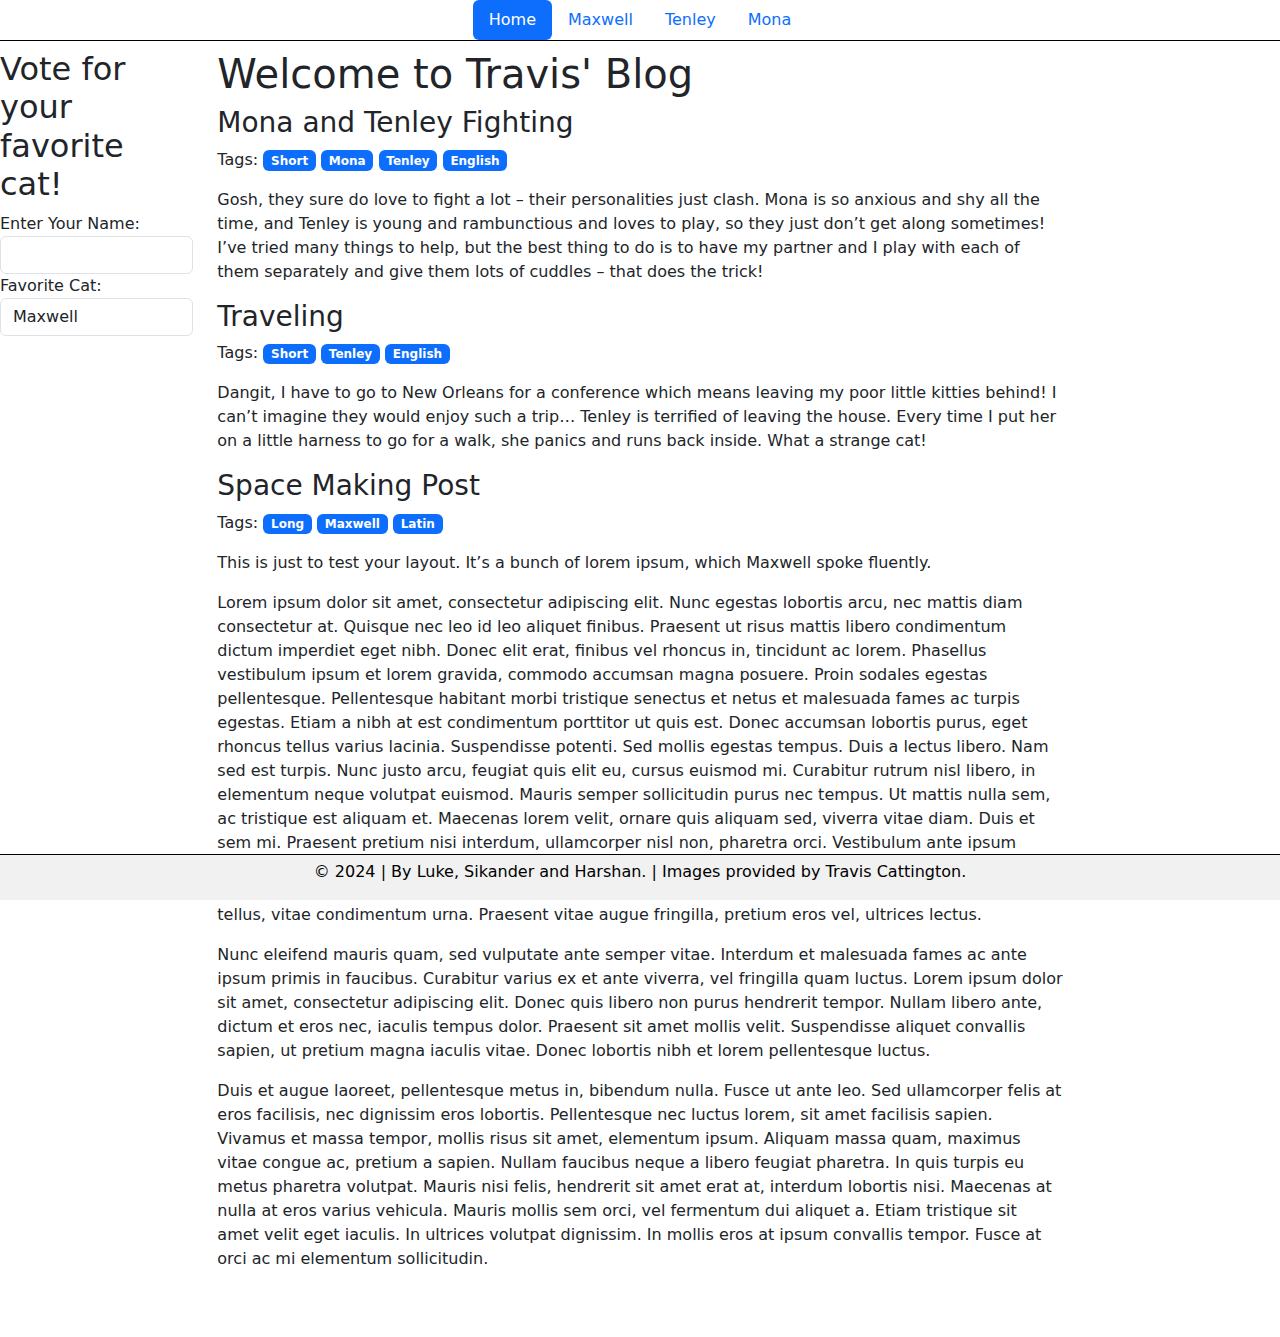
==== Assignment-3/index.html @ b7a71899 "Fixed nav bar" ====
<!DOCTYPE html>
<html lang="en">
    <head>
        <meta charset="UTF-8">
        <meta name="viewport" content="width=device-width, initial-scale=1.0">
        <title>Travis' Blog</title>
        <!-- Bootstrap CSS  -->
        <link href="https://cdn.jsdelivr.net/npm/bootstrap@5.3.3/dist/css/bootstrap.min.css" rel="stylesheet" integrity="sha384-QWTKZyjpPEjISv5WaRU9OFeRpok6YctnYmDr5pNlyT2bRjXh0JMhjY6hW+ALEwIH" crossorigin="anonymous">
        <!-- Custom CSS  -->
        <link rel="stylesheet" href="CSS Files/index.css">
    </head>
    <body>
        <header>
            <nav>
                <ul class="nav nav-pills justify-content-center">
                    <li class="nav-item"><a class="nav-link active" aria-current="page" href="index.html">Home</a></li>
                    <li class="nav-item"><a class="nav-link" href="maxwell.html">Maxwell</a></li>
                    <li class="nav-item"><a class="nav-link" href="tenley.html">Tenley</a></li>
                    <li class="nav-item"><a class="nav-link" href="mona.html">Mona</a></li>
                    <!-- Add more blog posts here if needed -->
                </ul>
            </nav>
        </header>
        <div class="row">
            <div class="col-md-2">
                <div id="sidebar">
                    <h2>Vote for your favorite cat!</h2>
                    <form id="voteForm">
                        <div class="form-group">
                            <label for="name"> Enter Your Name:</label>
                            <input type="text" class="form-control" id="name" required>
                        </div>
                        <div class="form-group">
                            <label for="favoriteCat">Favorite Cat:</label>
                            <select class="form-control" id="favoriteCat" required>
                                <option value="maxwell">Maxwell</option>
                                <option value="tenley">Tenley</option>
                                <option value="mona">Mona</option>
                            </select>
                        </div>
                    </form>
                    <div id="pollResults">
                        <!-- Poll results will be displayed here -->
                    </div>
                </div>
            </div>
            <div class="col-md-8">
                <h1>Welcome to Travis' Blog</h1>
                <article id="blog-post-1">
                    <h3>Mona and Tenley Fighting</h3>
                    <p>Tags: <span class="badge text-bg-primary">Short</span> <span class="badge text-bg-primary">Mona</span> <span class="badge text-bg-primary">Tenley</span> <span class="badge text-bg-primary">English</span></p>
                    <p>Gosh, they sure do love to fight a lot – their personalities just clash. Mona is so anxious and shy all the time, and Tenley is young and rambunctious and loves to play, so they just don’t get along sometimes! I’ve tried many things to help, but the best thing to do is to have my partner and I play with each of them separately and give them lots of cuddles – that does the trick!</p>
                </article>
                <article id="blog-post-2">
                    <h3>Traveling</h3>
                    <p>Tags: <span class="badge text-bg-primary">Short</span> <span class="badge text-bg-primary">Tenley</span> <span class="badge text-bg-primary">English</span></p>
                    <p>Dangit, I have to go to New Orleans for a conference which means leaving my poor little kitties behind! I can’t imagine they would enjoy such a trip… Tenley is terrified of leaving the house. Every time I put her on a little harness to go for a walk, she panics and runs back inside. What a strange cat!</p>
                </article>
                <article id="blog-post-3">
                    <h3>Space Making Post</h3>
                    <p>Tags: <span class="badge text-bg-primary">Long</span> <span class="badge text-bg-primary">Maxwell</span> <span class="badge text-bg-primary">Latin</span></p>
                    <p>This is just to test your layout. It’s a bunch of lorem ipsum, which Maxwell spoke fluently.</p>
                    <p>Lorem ipsum dolor sit amet, consectetur adipiscing elit. Nunc egestas lobortis arcu, nec mattis diam consectetur at. Quisque nec leo id leo aliquet finibus. Praesent ut risus mattis libero condimentum dictum imperdiet eget nibh. Donec elit erat, finibus vel rhoncus in, tincidunt ac lorem. Phasellus vestibulum ipsum et lorem gravida, commodo accumsan magna posuere. Proin sodales egestas pellentesque. Pellentesque habitant morbi tristique senectus et netus et malesuada fames ac turpis egestas. Etiam a nibh at est condimentum porttitor ut quis est. Donec accumsan lobortis purus, eget rhoncus tellus varius lacinia. Suspendisse potenti. Sed mollis egestas tempus. Duis a lectus libero. Nam sed est turpis. Nunc justo arcu, feugiat quis elit eu, cursus euismod mi. Curabitur rutrum nisl libero, in elementum neque volutpat euismod. Mauris semper sollicitudin purus nec tempus. Ut mattis nulla sem, ac tristique est aliquam et. Maecenas lorem velit, ornare quis aliquam sed, viverra vitae diam. Duis et sem mi. Praesent pretium nisi interdum, ullamcorper nisl non, pharetra orci. Vestibulum ante ipsum primis in faucibus orci luctus et ultrices posuere cubilia curae; Integer ullamcorper sit amet quam ac tincidunt. Proin eget faucibus nisi. Donec finibus facilisis felis non consectetur. Aliquam quis volutpat tellus, vitae condimentum urna. Praesent vitae augue fringilla, pretium eros vel, ultrices lectus.</p>
                    <p>Nunc eleifend mauris quam, sed vulputate ante semper vitae. Interdum et malesuada fames ac ante ipsum primis in faucibus. Curabitur varius ex et ante viverra, vel fringilla quam luctus. Lorem ipsum dolor sit amet, consectetur adipiscing elit. Donec quis libero non purus hendrerit tempor. Nullam libero ante, dictum et eros nec, iaculis tempus dolor. Praesent sit amet mollis velit. Suspendisse aliquet convallis sapien, ut pretium magna iaculis vitae. Donec lobortis nibh et lorem pellentesque luctus.</p>
                    <p>Duis et augue laoreet, pellentesque metus in, bibendum nulla. Fusce ut ante leo. Sed ullamcorper felis at eros facilisis, nec dignissim eros lobortis. Pellentesque nec luctus lorem, sit amet facilisis sapien. Vivamus et massa tempor, mollis risus sit amet, elementum ipsum. Aliquam massa quam, maximus vitae congue ac, pretium a sapien. Nullam faucibus neque a libero feugiat pharetra. In quis turpis eu metus pharetra volutpat. Mauris nisi felis, hendrerit sit amet erat at, interdum lobortis nisi. Maecenas at nulla at eros varius vehicula. Mauris mollis sem orci, vel fermentum dui aliquet a. Etiam tristique sit amet velit eget iaculis. In ultrices volutpat dignissim. In mollis eros at ipsum convallis tempor. Fusce at orci ac mi elementum sollicitudin.</p>
                </article>
            </div>
        </div>
        <footer>
            <p>&copy; 2024 | By Luke, Sikander and Harshan. | Images provided by Travis Cattington.</p>
        </footer>
    </body>
</html>
---- Assignment-3/CSS Files/index.css ----
nav {
    position: fixed;
    top: 0px;
    width: 100%;
    background-color: white;
    border-bottom:1px solid black;
}
body {
    margin-bottom: 50px;
    margin-top: 50px;
}
footer {
    padding-top: 5px;
    text-align: center;
    background-color: #f1f1f1;
    color: black;
    border-top: 1px solid black;
    position: fixed;
    bottom: 0px;
    width: 100%;
}
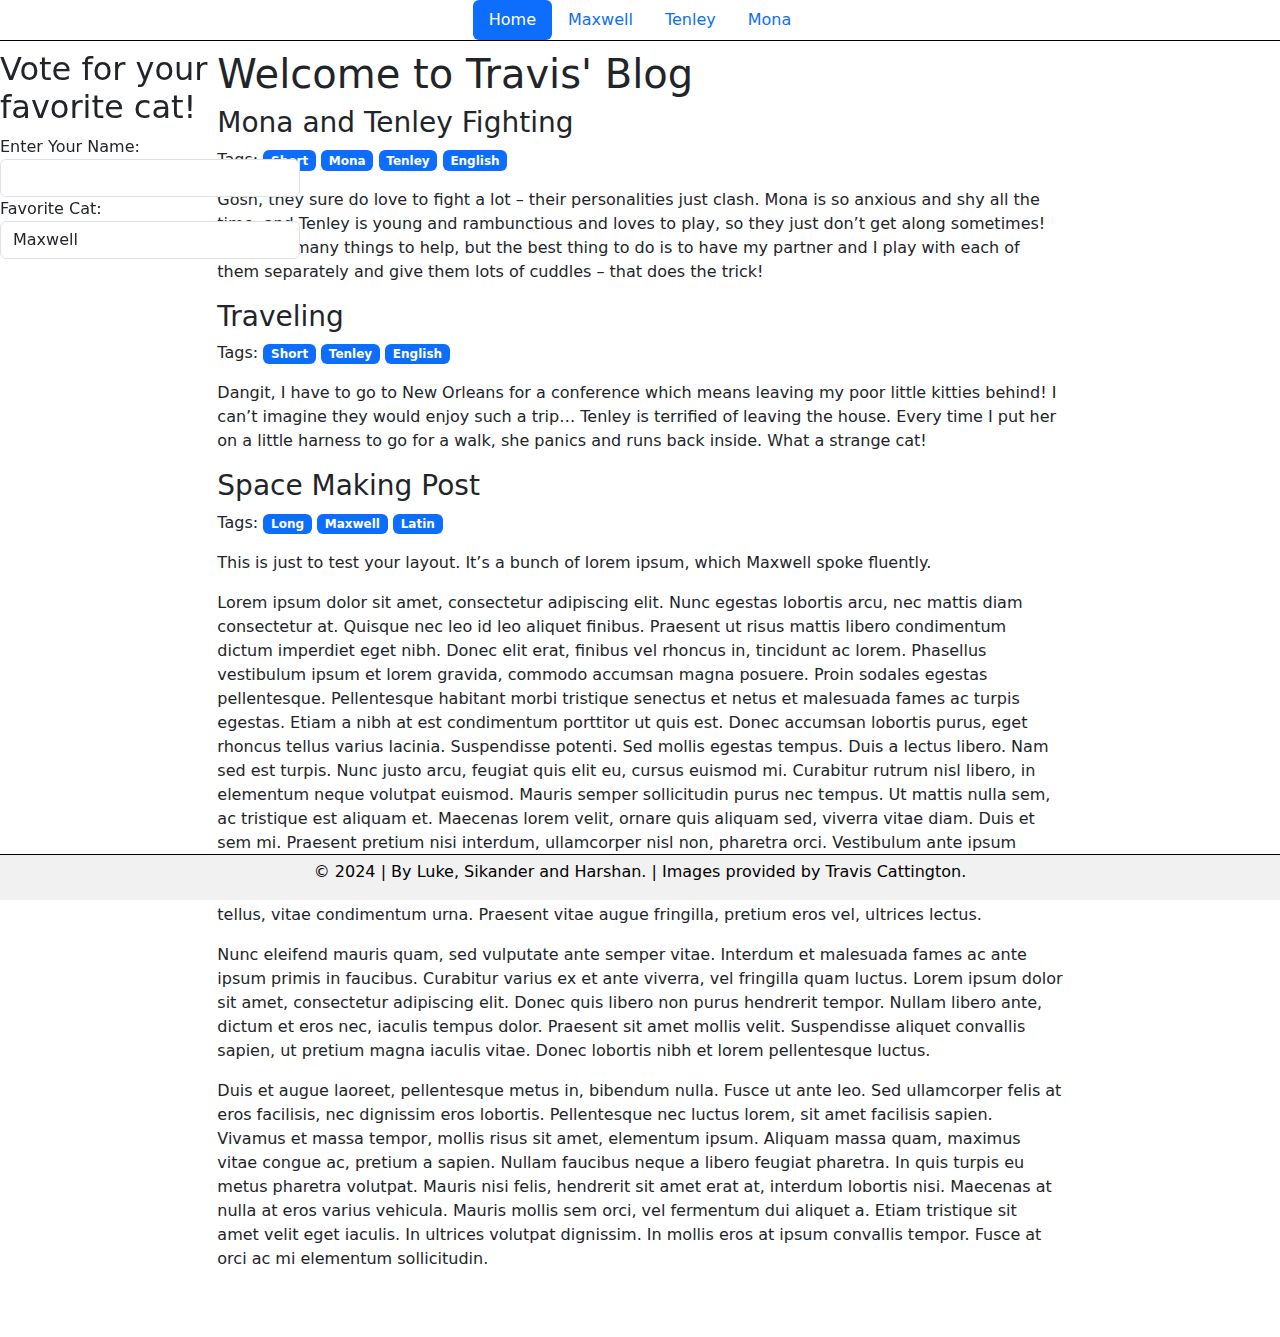
==== commit bccb7c61: "Update index.html" ====
--- a/Assignment-3/index.html
+++ b/Assignment-3/index.html
@@ -1,3 +1,4 @@
+
 <!DOCTYPE html>
 <html lang="en">
     <head>
@@ -70,4 +71,4 @@
             <p>&copy; 2024 | By Luke, Sikander and Harshan. | Images provided by Travis Cattington.</p>
         </footer>
     </body>
-</html>+</html>
--- a/Assignment-3/CSS Files/index.css
+++ b/Assignment-3/CSS Files/index.css
@@ -4,6 +4,10 @@
     width: 100%;
     background-color: white;
     border-bottom:1px solid black;
+}
+#sidebar {
+    position: fixed;
+    max-width: 300px;
 }
 body {
     margin-bottom: 50px;
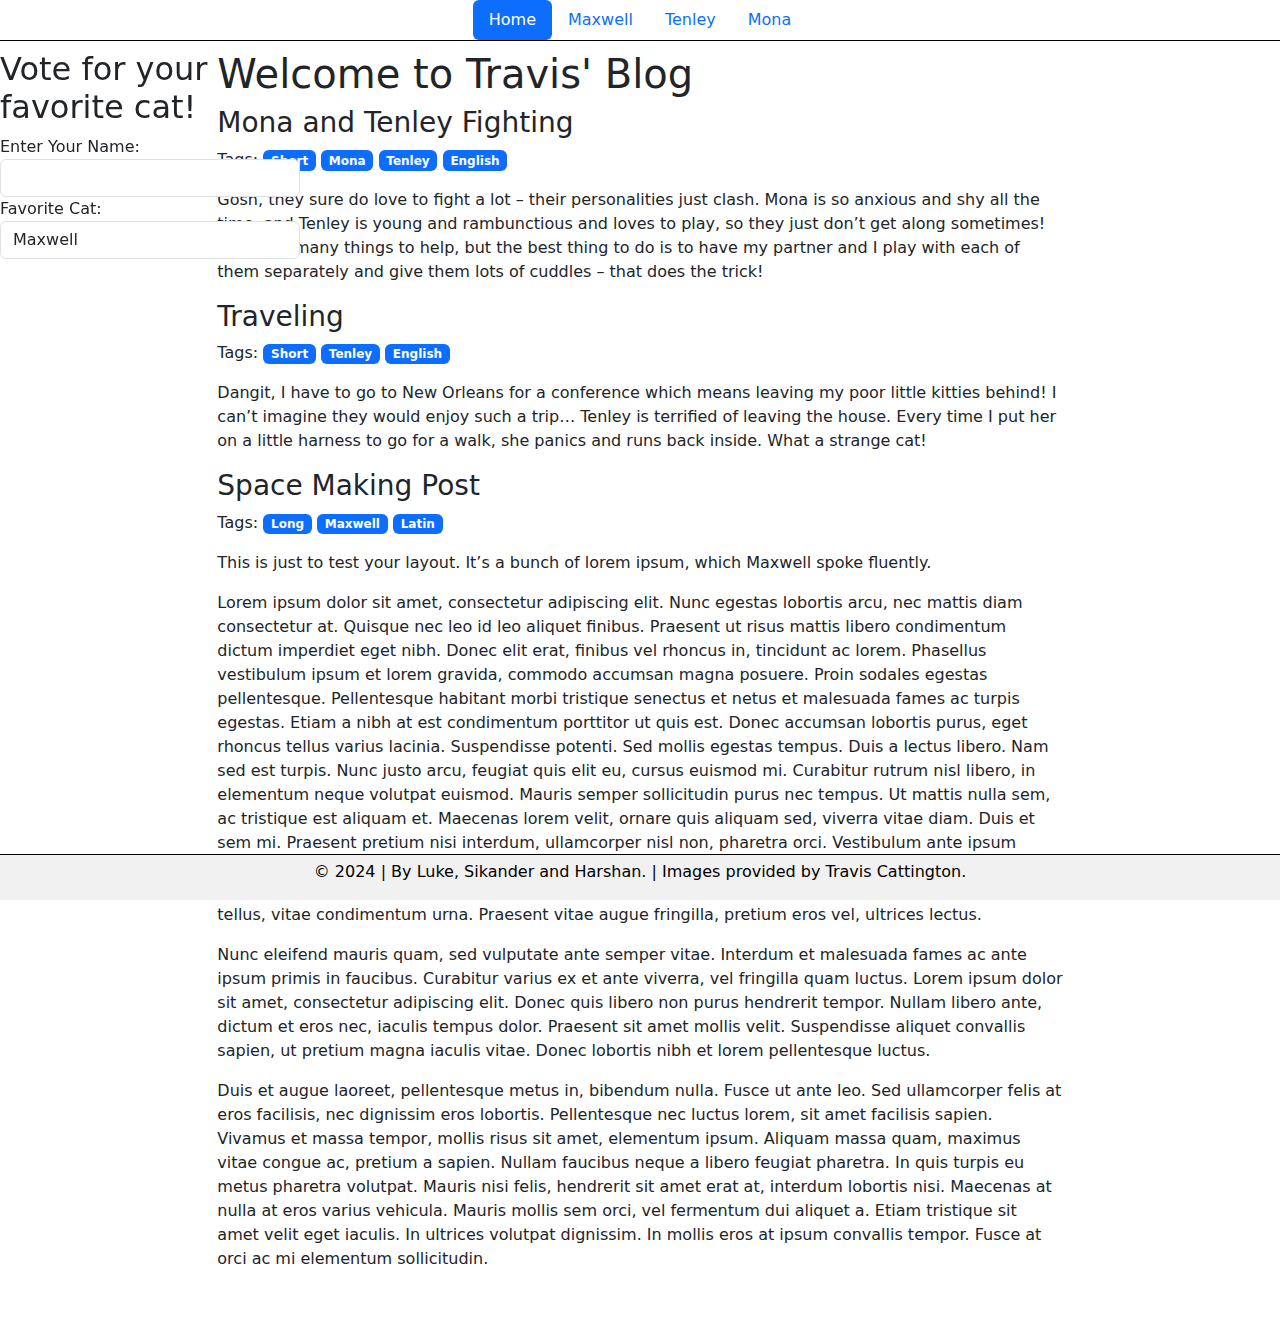
==== commit 2a02c8d8: "Fixed image carasoul" ====
--- a/Assignment-3/index.html
+++ b/Assignment-3/index.html
@@ -1,4 +1,3 @@
-
 <!DOCTYPE html>
 <html lang="en">
     <head>
@@ -71,4 +70,4 @@
             <p>&copy; 2024 | By Luke, Sikander and Harshan. | Images provided by Travis Cattington.</p>
         </footer>
     </body>
-</html>
+</html>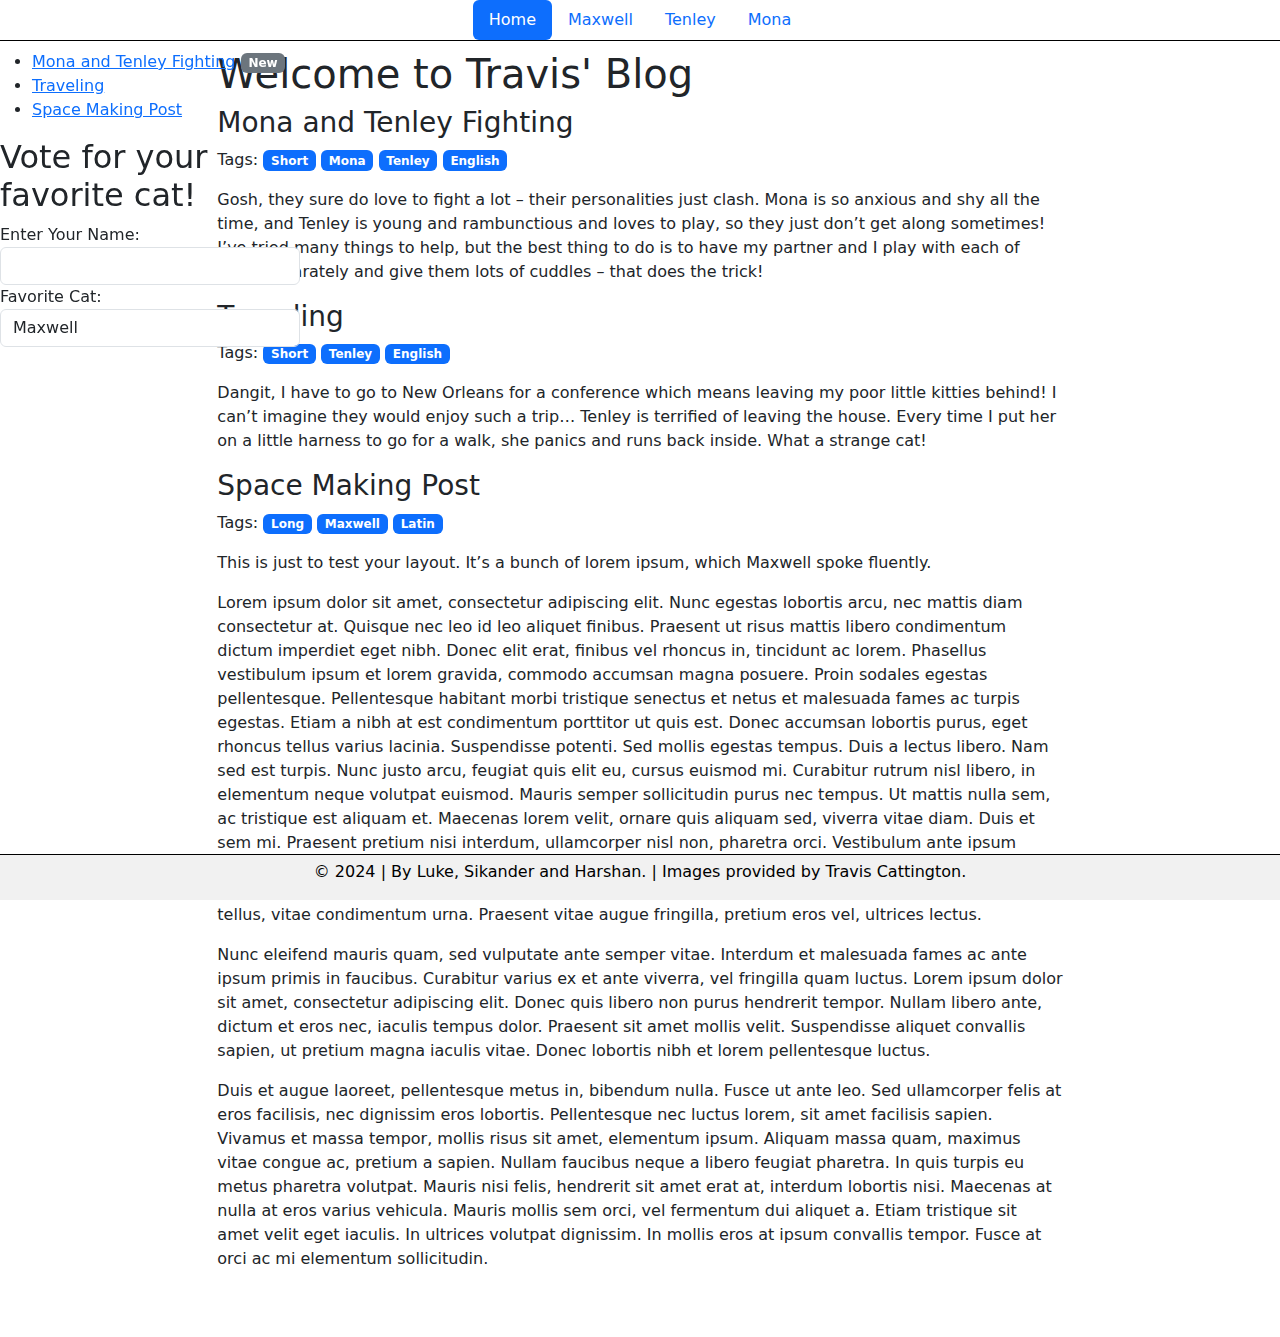
==== commit ca3e070d: "ChangeLog Removed useless Files Centered the images Added links in main page" ====
--- a/Assignment-3/index.html
+++ b/Assignment-3/index.html
@@ -17,13 +17,17 @@
                     <li class="nav-item"><a class="nav-link" href="maxwell.html">Maxwell</a></li>
                     <li class="nav-item"><a class="nav-link" href="tenley.html">Tenley</a></li>
                     <li class="nav-item"><a class="nav-link" href="mona.html">Mona</a></li>
-                    <!-- Add more blog posts here if needed -->
                 </ul>
             </nav>
         </header>
         <div class="row">
             <div class="col-md-2">
                 <div id="sidebar">
+                    <ul>
+                        <li><a href="#blog-post-1">Mona and Tenley Fighting</a> <span class="badge text-bg-secondary">New</span></li>
+                        <li><a href="#blog-post-2">Traveling</a></li>
+                        <li><a href="#blog-post-3">Space Making Post</a></li>
+                    </ul>
                     <h2>Vote for your favorite cat!</h2>
                     <form id="voteForm">
                         <div class="form-group">
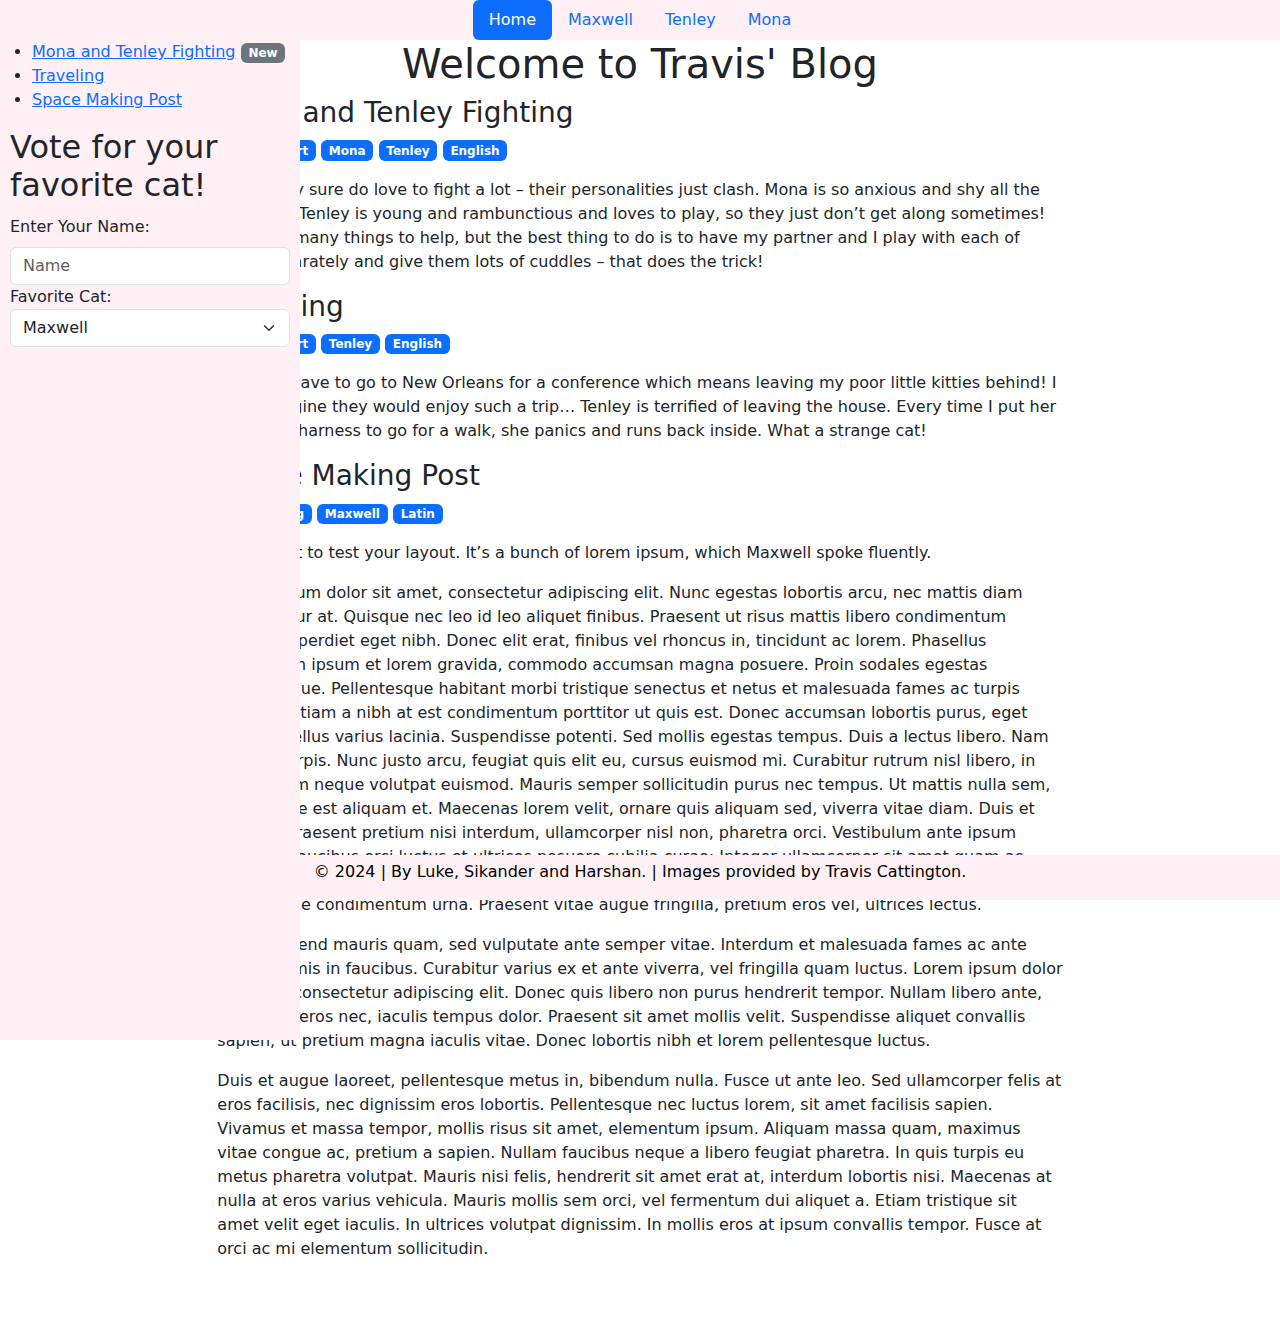
==== commit be550b4e: "Improved colors and fixed errors" ====
--- a/Assignment-3/index.html
+++ b/Assignment-3/index.html
@@ -7,7 +7,7 @@
         <!-- Bootstrap CSS  -->
         <link href="https://cdn.jsdelivr.net/npm/bootstrap@5.3.3/dist/css/bootstrap.min.css" rel="stylesheet" integrity="sha384-QWTKZyjpPEjISv5WaRU9OFeRpok6YctnYmDr5pNlyT2bRjXh0JMhjY6hW+ALEwIH" crossorigin="anonymous">
         <!-- Custom CSS  -->
-        <link rel="stylesheet" href="CSS Files/index.css">
+        <link rel="stylesheet" href="CSS-Files/index.css">
     </head>
     <body>
         <header>
@@ -21,25 +21,25 @@
             </nav>
         </header>
         <div class="row">
-            <div class="col-md-2">
+            <div class=" col-2 col-md-2 col-sm-0 col-lg-2">
                 <div id="sidebar">
                     <ul>
                         <li><a href="#blog-post-1">Mona and Tenley Fighting</a> <span class="badge text-bg-secondary">New</span></li>
                         <li><a href="#blog-post-2">Traveling</a></li>
                         <li><a href="#blog-post-3">Space Making Post</a></li>
                     </ul>
-                    <h2>Vote for your favorite cat!</h2>
-                    <form id="voteForm">
+                    <h2 style="margin: 10px;">Vote for your favorite cat!</h2>
+                    <form id="voteForm" style="margin: 10px;">
                         <div class="form-group">
-                            <label for="name"> Enter Your Name:</label>
-                            <input type="text" class="form-control" id="name" required>
+                            <label for="name" class="form-label"> Enter Your Name:</label>
+                            <input type="text" class="form-control" id="name" placeholder="Name">
                         </div>
                         <div class="form-group">
                             <label for="favoriteCat">Favorite Cat:</label>
-                            <select class="form-control" id="favoriteCat" required>
-                                <option value="maxwell">Maxwell</option>
-                                <option value="tenley">Tenley</option>
-                                <option value="mona">Mona</option>
+                            <select class="form-select" id="favoriteCat">
+                                <option value="1">Maxwell</option>
+                                <option value="2">Tenley</option>
+                                <option value="3">Mona</option>
                             </select>
                         </div>
                     </form>
@@ -48,8 +48,8 @@
                     </div>
                 </div>
             </div>
-            <div class="col-md-8">
-                <h1>Welcome to Travis' Blog</h1>
+            <div class="col-8 col-md-8 col-sm-8 col-lg-8">
+                <h1 style="display: grid; place-items: center;">Welcome to Travis' Blog</h1>
                 <article id="blog-post-1">
                     <h3>Mona and Tenley Fighting</h3>
                     <p>Tags: <span class="badge text-bg-primary">Short</span> <span class="badge text-bg-primary">Mona</span> <span class="badge text-bg-primary">Tenley</span> <span class="badge text-bg-primary">English</span></p>
@@ -70,6 +70,7 @@
                 </article>
             </div>
         </div>
+        <script src="JavaScript-Files/index.js"></script>
         <footer>
             <p>&copy; 2024 | By Luke, Sikander and Harshan. | Images provided by Travis Cattington.</p>
         </footer>
--- a/Assignment-3/CSS-Files/index.css
+++ b/Assignment-3/CSS-Files/index.css
@@ -0,0 +1,25 @@
+nav {
+    position: fixed;
+    top: 0px;
+    width: 100%;
+    background-color: lavenderblush;
+}
+#sidebar {
+    height: 1000px;
+    background-color: lavenderblush;
+    position: fixed;
+    max-width: 300px;
+}
+body {
+    margin-bottom: 40px;
+    margin-top: 40px;
+}
+footer {
+    padding-top: 5px;
+    text-align: center;
+    background-color: lavenderblush;
+    color: black;
+    position: fixed;
+    bottom: 0px;
+    width: 100%;
+}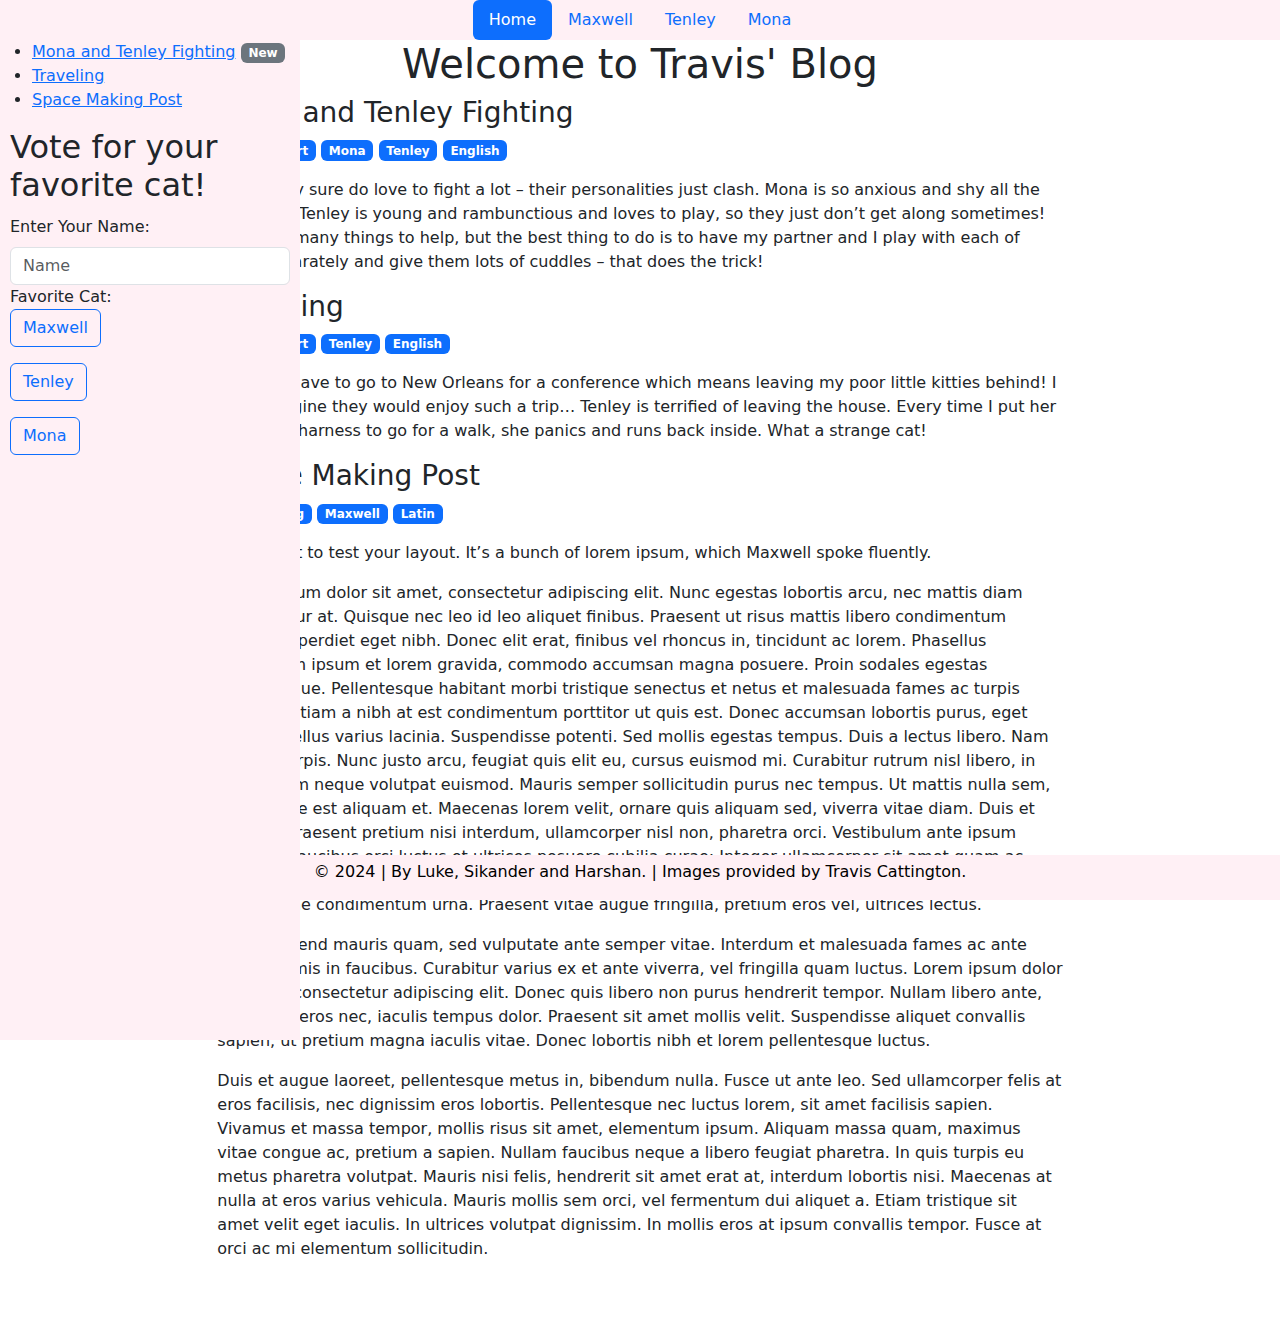
==== commit 343cecbb: "Added javascript to the form" ====
--- a/Assignment-3/index.html
+++ b/Assignment-3/index.html
@@ -32,20 +32,37 @@
                     <form id="voteForm" style="margin: 10px;">
                         <div class="form-group">
                             <label for="name" class="form-label"> Enter Your Name:</label>
-                            <input type="text" class="form-control" id="name" placeholder="Name">
+                            <input type="text" class="form-control" id="name" placeholder="Name" required>
                         </div>
                         <div class="form-group">
                             <label for="favoriteCat">Favorite Cat:</label>
-                            <select class="form-select" id="favoriteCat">
-                                <option value="1">Maxwell</option>
-                                <option value="2">Tenley</option>
-                                <option value="3">Mona</option>
-                            </select>
+                                <p><input type="button" class="btn btn-outline-primary" onclick="userSubmitMax()" value="Maxwell"></input></p>
+                                <p><input type="button" class="btn btn-outline-primary" onclick="userSubmitTen()" value="Tenley"></input></p>
+                                <p><input type="button" class="btn btn-outline-primary" onclick="userSubmitMona()" value="Mona"></input></p>
                         </div>
                     </form>
-                    <div id="pollResults">
-                        <!-- Poll results will be displayed here -->
+                    <div id="pollResultsMax" style="display: none">
+                        <ul>
+                            <li>Maxwell: 8</li>
+                            <li>Tenley: 6</li>
+                            <li>Mona: 4</li>
+                        </ul>
                     </div>
+                    <div id="pollResultsTen" style="display: none">
+                        <ul>
+                            <li>Maxwell: 7</li>
+                            <li>Tenley: 7</li>
+                            <li>Mona: 4</li>
+                        </ul>
+                    </div>
+                    <div id="pollResultsMona" style="display: none">
+                        <ul>
+                            <li>Maxwell: 7</li>
+                            <li>Tenley: 6</li>
+                            <li>Mona: 5</li>
+                        </ul>
+                    </div>
+                    <div id="errorMessages"></div>
                 </div>
             </div>
             <div class="col-8 col-md-8 col-sm-8 col-lg-8">
--- a/Assignment-3/CSS-Files/index.css
+++ b/Assignment-3/CSS-Files/index.css
@@ -10,6 +10,10 @@
     position: fixed;
     max-width: 300px;
 }
+.error-message {
+    color: red;
+    margin-top: 5px;
+  }
 body {
     margin-bottom: 40px;
     margin-top: 40px;
@@ -22,4 +26,9 @@
     position: fixed;
     bottom: 0px;
     width: 100%;
+}
+@media screen and (max-width: 960px) {
+    #sidebar {
+        display:none
+    }
 }